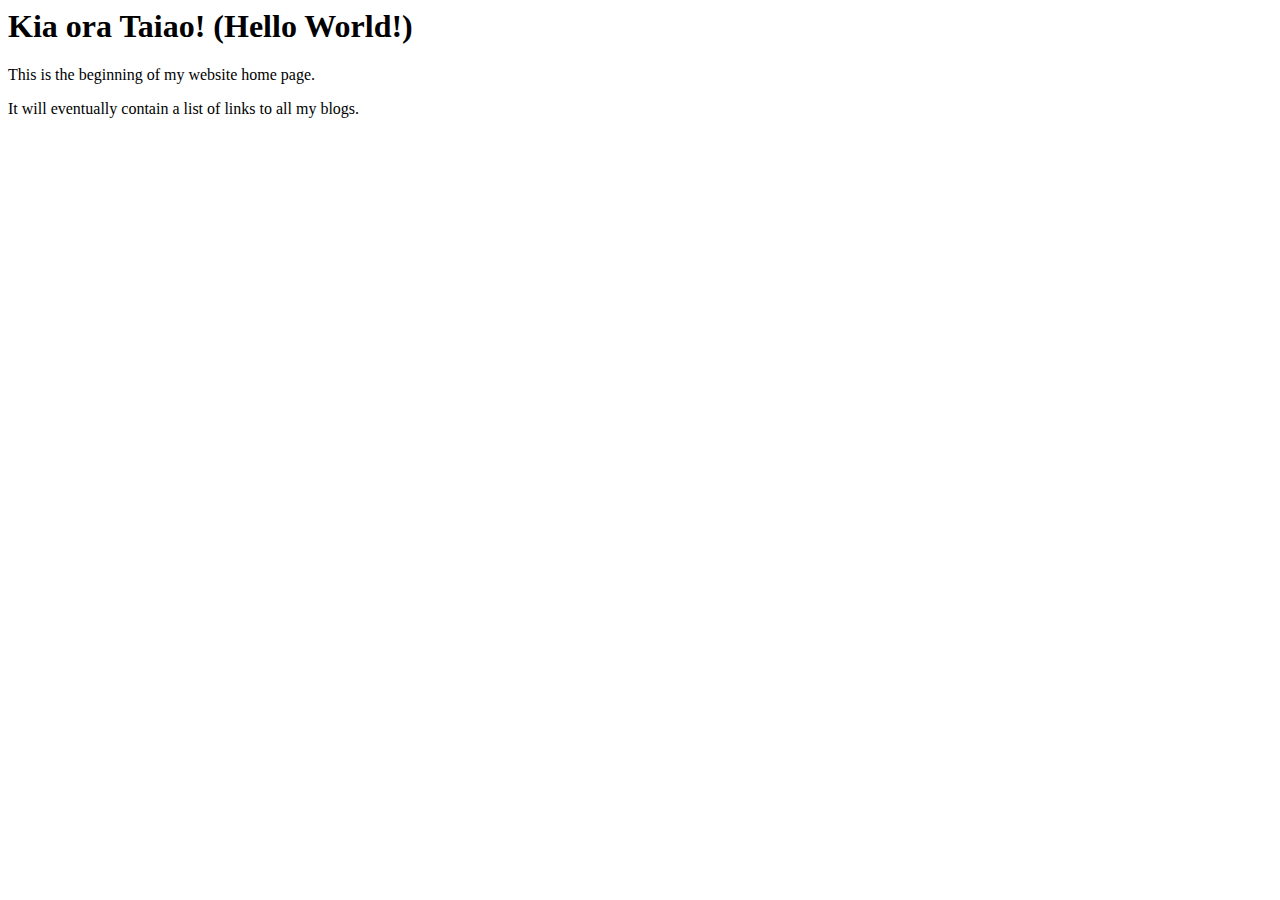
==== index.html @ 2a35d021 "Made index into blog" ====
<html>
  <head>
    <title>My blog</title>
  <body>
    <h1>Kia ora Taiao! (Hello World!)</h1> 
    <p> This is the beginning of my website home page.</p>
    <p> It will eventually contain a list of links to all my blogs. </p>
  </body>
</html>
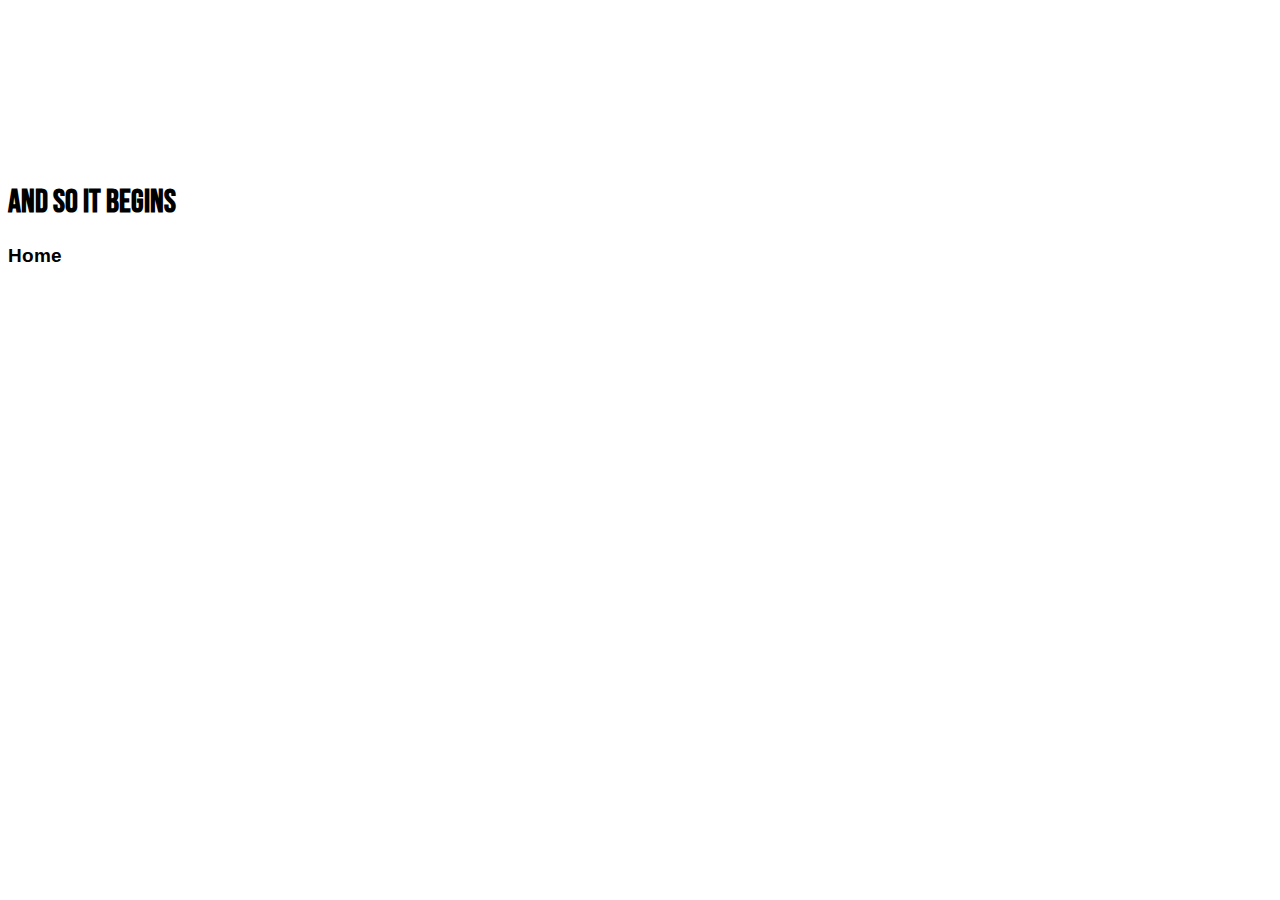
==== commit 5091bcc4: "Setup index structure, import fonts, add basic css, set background video" ====
--- a/index.html
+++ b/index.html
@@ -1,9 +1,28 @@
-<html>
+<!DOCTYPE html>
   <head>
-    <title>My blog</title>
+    <title>Blog me baby one more time</title>
+    <link rel="stylesheet" href="styles/main.css">
+    <link rel="preconnect" href="https://fonts.googleapis.com">
+    <link rel="preconnect" href="https://fonts.gstatic.com" crossorigin>
+    <link href="https://fonts.googleapis.com/css2?family=Arimo:wght@500&family=Bebas+Neue&display=swap" rel="stylesheet">
+    <base href="https://braden-holgate.github.io/">
+    <meta charset="UTF-8">
+    <meta name="viewport" content="width=device-width, initial-scale=1.0">
+   </head>   
+  
   <body>
-    <h1>Kia ora Taiao! (Hello World!)</h1> 
-    <p> This is the beginning of my website home page.</p>
-    <p> It will eventually contain a list of links to all my blogs. </p>
+    <video autoplay muted loop id="cumumlonimbus">
+      <source src="media/'Pexels Videos 2613581.mp4'" type="video/mp4">
+    </video>
+    <header>
+      <h1>And so it begins</h1> 
+    </header>
+    <nav>
+      <home>
+        <h3>Home</h3>
+      </home>
+      <nav-1></nav-1>
+    </nav>
+
   </body>
 </html>
--- a/styles/main.css
+++ b/styles/main.css
@@ -0,0 +1,14 @@
+#cumulonimbus {
+  position: fixed;
+  right: 0;
+  bottom: 0;
+  min-width: 100%;
+  min-height: auto;
+}
+
+body {
+  font-family: 'Arimo', sans-serif;
+}
+header {
+  font-family: 'Bebas Neue', cursive;
+}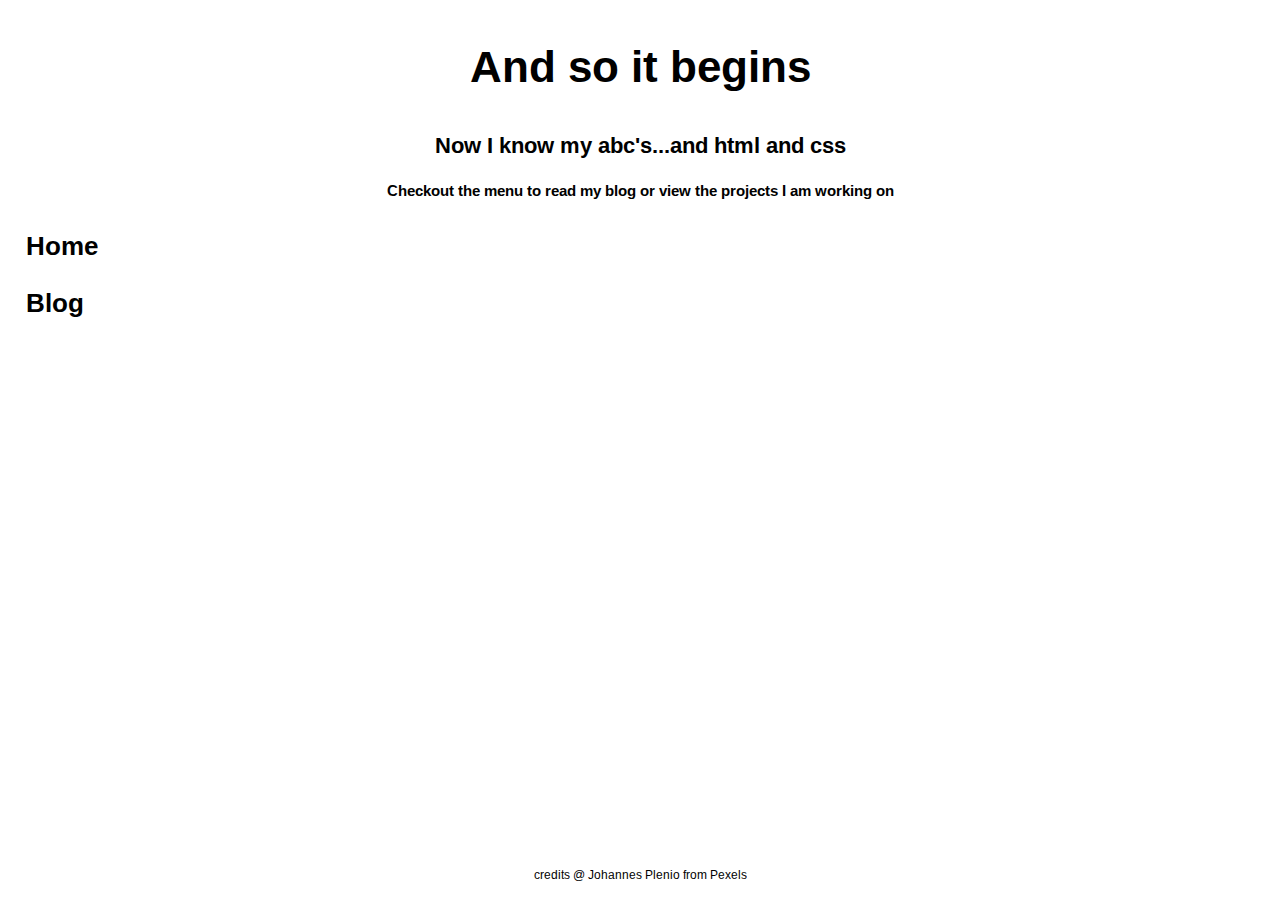
==== commit 53e2653d: "Struggled with <header> and grid conflicts. Got basic layout. No video" ====
--- a/index.html
+++ b/index.html
@@ -1,4 +1,5 @@
 <!DOCTYPE html>
+
   <head>
     <title>Blog me baby one more time</title>
     <link rel="stylesheet" href="styles/main.css">
@@ -11,18 +12,24 @@
    </head>   
   
   <body>
-    <video autoplay muted loop id="cumumlonimbus">
-      <source src="media/'Pexels Videos 2613581.mp4'" type="video/mp4">
-    </video>
-    <header>
-      <h1>And so it begins</h1> 
-    </header>
-    <nav>
-      <home>
-        <h3>Home</h3>
-      </home>
-      <nav-1></nav-1>
-    </nav>
+    <div class="home-container">
+     <!-- <video autoplay muted loop id="background-vid">
+        <source src="/media/cloud-vid.mp4" type="video/mp4">
+      </video> 
+    -->
+
+        <h1 class="head-1">And so it begins</h1>
+        <h4 class="head-2">Now I know my abc's...and html and css</h4>
+        <h6 class="head-3">Checkout the menu to read my blog or view the projects I am working on</h6>
+      
+
+      <nav>
+        <section class="home"><h3>Home</h3></section>
+        <section class="blog-link"><h3>Blog</h3></section>
+
+      </nav>
+      <footer><p>credits @ Johannes Plenio from Pexels</p></footer>
+    </div> 
 
   </body>
 </html>
--- a/styles/main.css
+++ b/styles/main.css
@@ -1,14 +1,93 @@
-#cumulonimbus {
+#background-vid {
   position: fixed;
   right: 0;
   bottom: 0;
   min-width: 100%;
   min-height: auto;
-}
+} 
 
 body {
   font-family: 'Arimo', sans-serif;
 }
+
 header {
   font-family: 'Bebas Neue', cursive;
-}+}
+/* -----phones-------*/
+@media only screen
+  and (min-device-width: 300px)
+  and (max-device-width: 1199px) {
+
+
+
+  }
+
+/*------ larger screens desktops and laptops etc-------*/
+
+@media screen
+  and (min-device-width:1200px) {
+
+    body {
+      margin: 0px;
+      padding: 0px;
+      height: 100vh;
+    }
+
+    .head-1 {
+      grid-area: head-1;
+      grid-column: 1 / 3;
+      grid-row: 1 / 2;
+      justify-self: center;
+      padding: 1vw
+    }
+    .head-2 {
+      grid-area: head-2;
+      grid-column: 1 /3;
+      grid-row: 2 / 3;
+      justify-self: center;
+      padding: 1vw
+    }
+    .head-3 {
+      grid-area: head-3;
+      grid-column: 1 /3;
+      grid-row: 3 / 4;
+      justify-self: center;
+      padding: 1vw
+    }
+
+    footer {
+      grid-area: footer;
+      grid-column: 1/3;
+      grid-row: 6 / 7;
+      justify-self: center;
+      font-size: 12px;
+    }
+
+    nav{
+      grid-area: nav;
+      grid-column: 1 / 2;
+      grid-row: 4 / 5;
+      margin: 2vw;
+    }
+
+
+    .home-container {
+      font-size: 22px;
+      width: 100%;
+      height: 100%;
+      background: white;
+      display: grid;
+      grid-template-columns: 1fr 1fr;
+      grid-template-rows: 10% 5% 5% 1fr 1fr 5%;
+      /*grid-template-areas:
+        "head-1 head-1"
+        "head-2 head-2"
+        "head-3 head-3"
+        "nav content"
+        "nav content"
+        "footer footer";*/
+
+    }
+
+
+  }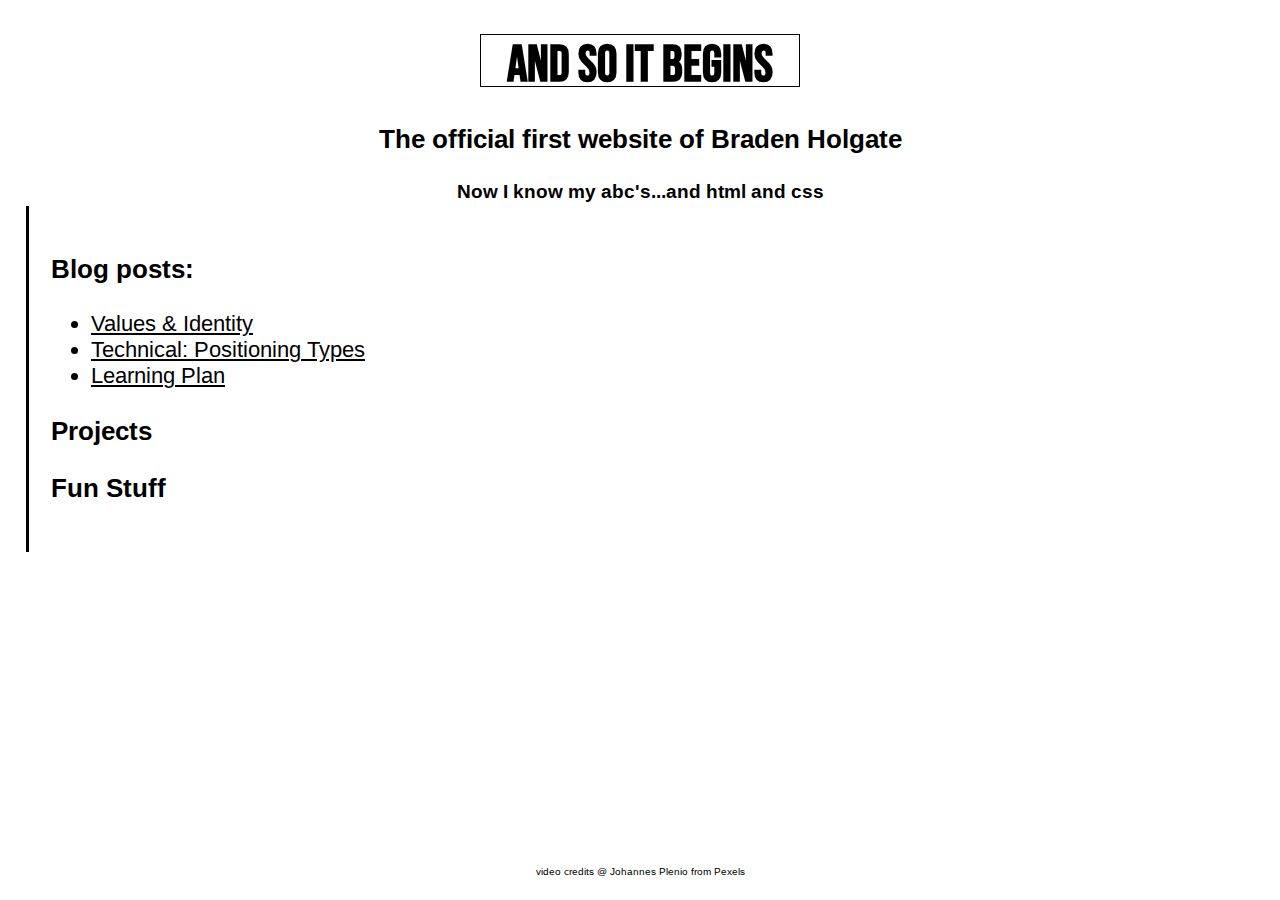
==== commit d6a8a57e: "fix phone responsiveness" ====
--- a/index.html
+++ b/index.html
@@ -2,7 +2,7 @@
 
   <head>
     <title>Blog me baby one more time</title>
-    <link rel="stylesheet" href="styles/main.css">
+    <link rel="stylesheet" href="styles/main-1.css">
     <link rel="preconnect" href="https://fonts.googleapis.com">
     <link rel="preconnect" href="https://fonts.gstatic.com" crossorigin>
     <link href="https://fonts.googleapis.com/css2?family=Arimo:wght@500&family=Bebas+Neue&display=swap" rel="stylesheet">
@@ -12,23 +12,27 @@
    </head>   
   
   <body>
+ 
     <div class="home-container">
-     <!-- <video autoplay muted loop id="background-vid">
+      <video autoplay muted loop id="background-vid">
         <source src="/media/cloud-vid.mp4" type="video/mp4">
-      </video> 
-    -->
-
+      </video>
         <h1 class="head-1">And so it begins</h1>
-        <h4 class="head-2">Now I know my abc's...and html and css</h4>
-        <h6 class="head-3">Checkout the menu to read my blog or view the projects I am working on</h6>
-      
-
+        <h4 class="head-2">The official first website of Braden Holgate</h4>
+        <h6 class="head-3">Now I know my abc's...and html and css</h6>
+        
       <nav>
-        <section class="home"><h3>Home</h3></section>
-        <section class="blog-link"><h3>Blog</h3></section>
-
+        <section class="blog"><h3>Blog posts:</h3></section>
+          <ul>
+            <li><section class="blog-link"><a href="/blog/values-identity.html">Values & Identity</a></section></li>
+            <li><section class="blog-link"><a href="/blog/position-types.html">Technical: Positioning Types</a></section></li>
+            <li><section class="blog-link"><a href="/blog/learning-plan.html">Learning Plan</a></section></li>
+          </ul>
+        <section class="projects"><h3>Projects</h3></section>
+        <section class="fun"><h3>Fun Stuff</h3></section>
       </nav>
-      <footer><p>credits @ Johannes Plenio from Pexels</p></footer>
+      <footer><p>video credits @ Johannes Plenio from Pexels</p></footer>
+    
     </div> 
 
   </body>
--- a/styles/main-1.css
+++ b/styles/main-1.css
@@ -0,0 +1,178 @@
+body {
+  font-family: 'Arimo', sans-serif;
+  --whole-grid: 1/1/-1/-1;
+}
+
+header {
+  font-family: 'Bebas Neue', cursive;
+}
+/* -----phones-------*/
+@media only screen
+  and (min-device-width: 300px)
+  and (max-device-width: 1199px) {
+
+    body {
+      margin: 0px;
+      padding: 0px;
+      height: 100vh;
+      width: 100vw;
+    }
+    .home-container {
+   
+      width: 100%;
+      height: 100%;
+      display: grid;
+      grid-template-columns: 1fr 1fr;
+      grid-template-rows: 10% 5% 5% 1fr 1fr 5%;
+    
+    }
+
+    #background-vid {
+      grid-area: var(--whole-grid);
+      justify-self: center;
+      align-self: end;
+      object-fit: fill;
+      z-index: -1;
+
+    } 
+
+    .head-1 {
+      font-family: 'Bebas Neue', cursive;
+      font-size: 10vw;
+      grid-column: 1 / 3;
+      grid-row: 1 / 2;
+      display: grid;
+      justify-content: center;
+      justify-self: center;
+      border-style: solid;
+      border-width: thin;
+      padding: 0em 0.5em 1em 0.5em;
+
+    }
+
+
+    .head-2 {
+      font-size: 4vw;
+      grid-column: 1 /3;
+      grid-row: 2 / 3;
+      justify-self: center;
+      justify-content: center;
+
+    }
+    .head-3 {
+      font-size: 3vw;
+      grid-column: 1 /3;
+      grid-row: 3 / 4;
+      justify-self: center;
+      align-self: start;
+    }
+
+    footer {
+      grid-column: 1/3;
+      grid-row: 6 / 7;
+      justify-self: center;
+      font-size: 2vw;
+    }
+
+    nav{
+      grid-column: 1 / 2;
+      grid-row: 4 / 5;
+      margin: 2vw;
+      font-size: 3vw;
+      border-style: none none none solid;
+      border-width: thin;
+      padding: 1em 1em 1em 1em;
+
+    }
+    
+    a {
+      color: black;
+    }
+
+  }
+
+/*------ larger screens desktops and laptops etc-------*/
+
+@media screen
+  and (min-device-width:1200px) {
+
+    body {
+      margin: 0px;
+      padding: 0px;
+      height: 100vh;
+    }
+    .home-container {
+   
+      width: 100%;
+      height: 100%;
+      display: grid;
+      grid-template-columns: 1fr 1fr;
+      grid-template-rows: 10% 5% 5% 1fr 1fr 5%;
+    
+    }
+
+    #background-vid {
+      grid-area: var(--whole-grid);
+      min-width: 100%;
+      min-height: 100%;
+      object-fit: cover;
+      z-index: -15;
+
+    } 
+
+    .head-1 {
+      font-family: 'Bebas Neue', cursive;
+      font-size: 4vw;
+      grid-column: 1 / 3;
+      grid-row: 1 / 2;
+      display: grid;
+      justify-content: center;
+      justify-self: center;
+      border-style: solid;
+      border-width: thin;
+      padding: 0em 0.5em 1em 0.5em;
+
+    }
+
+
+    .head-2 {
+      font-size: 2vw;
+      grid-column: 1 /3;
+      grid-row: 2 / 3;
+      justify-self: center;
+      justify-content: center;
+
+    }
+    .head-3 {
+      font-size: 1.5vw;
+      grid-column: 1 /3;
+      grid-row: 3 / 4;
+      justify-self: center;
+      align-self: start;
+    }
+
+    footer {
+      grid-column: 1/3;
+      grid-row: 6 / 7;
+      justify-self: center;
+      font-size: 0.8vw;
+    }
+
+    nav{
+      grid-column: 1 / 2;
+      grid-row: 4 / 5;
+      margin: 2vw;
+      font-size: 1.75vw;
+      border-style: none none none solid;
+      padding: 1em 1em 1em 1em;
+
+    }
+    
+    a {
+      color: black;
+    }
+
+
+
+
+  }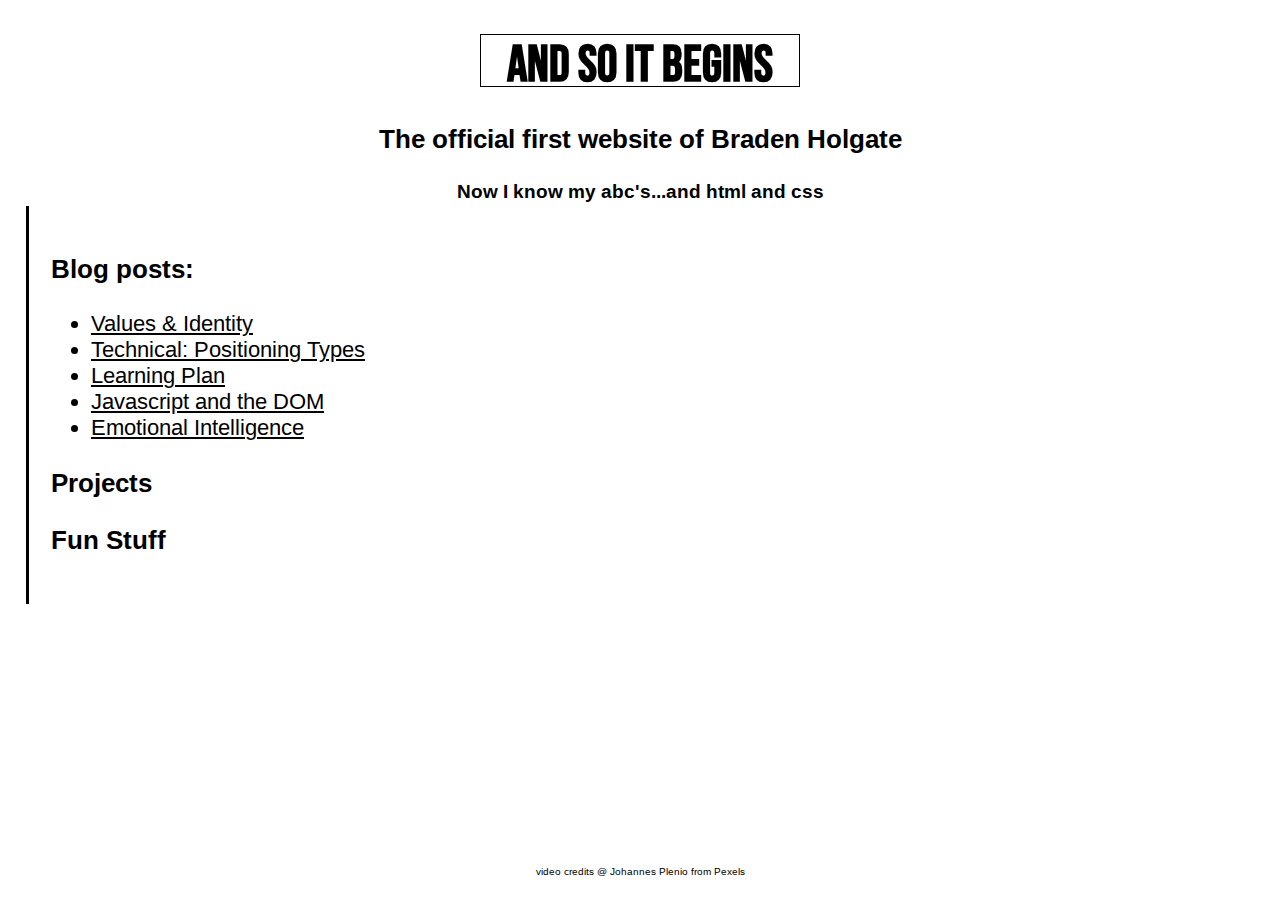
==== commit d5a38f7a: "add emotional-intelligence blog" ====
--- a/index.html
+++ b/index.html
@@ -25,8 +25,10 @@
         <section class="blog"><h3>Blog posts:</h3></section>
           <ul>
             <li><section class="blog-link"><a href="/blog/values-identity.html">Values & Identity</a></section></li>
-            <li><section class="blog-link"><a href="/blog/position-types.html">Technical: Positioning Types</a></section></li>
+            <li><section class="blog-link"><a href="/blog/html-css.html">Technical: Positioning Types</a></section></li>
             <li><section class="blog-link"><a href="/blog/learning-plan.html">Learning Plan</a></section></li>
+            <li><section class="blog-link"><a href="/blog/javascript-dom.html">Javascript and the DOM</a></section></li>
+            <li><section class="blog-link"><a href="/blog/emotional-intelligence.html">Emotional Intelligence</a></section></li>
           </ul>
         <section class="projects"><h3>Projects</h3></section>
         <section class="fun"><h3>Fun Stuff</h3></section>
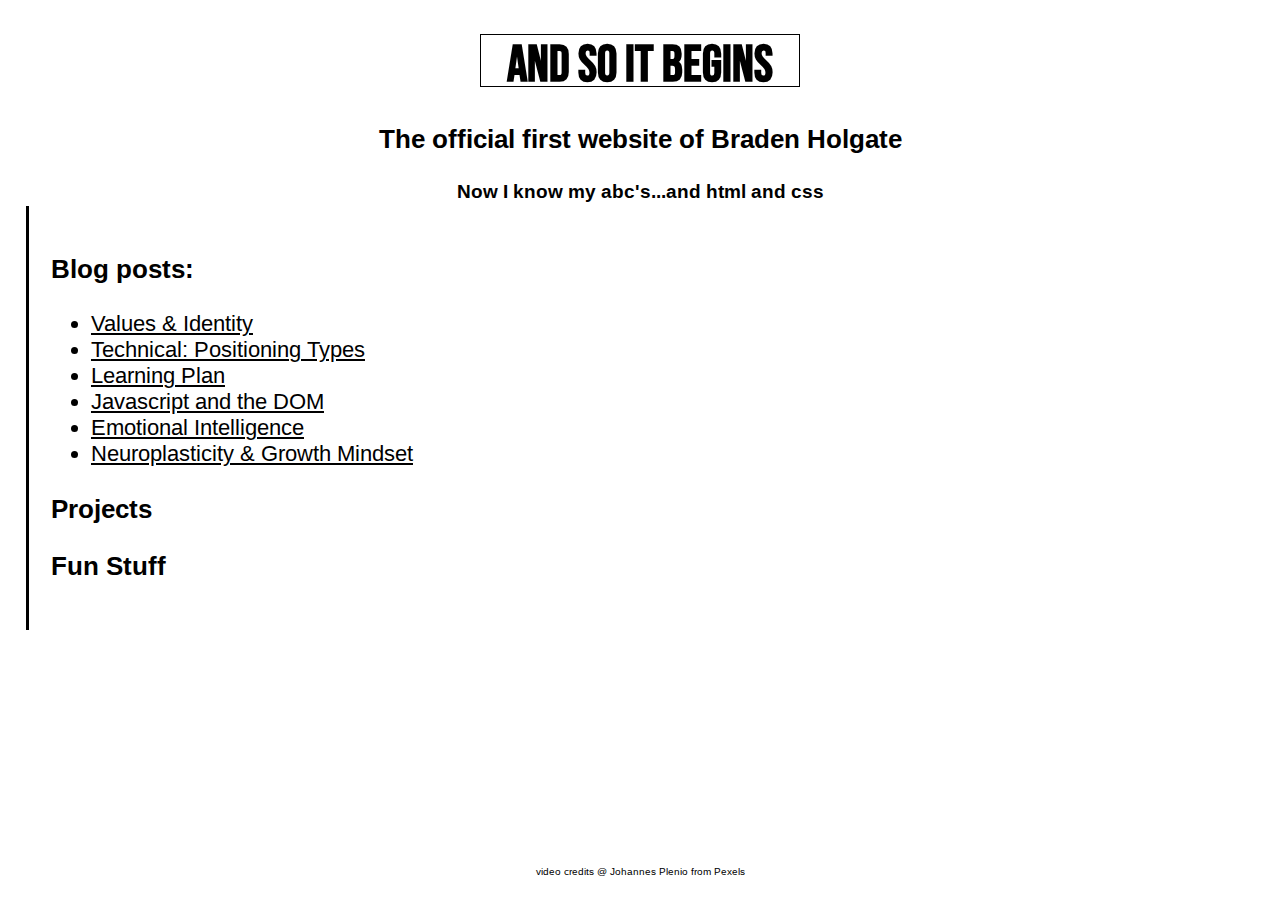
==== commit 0098a56f: "Add neuroplasticity blog and links to main page." ====
--- a/index.html
+++ b/index.html
@@ -29,6 +29,7 @@
             <li><section class="blog-link"><a href="/blog/learning-plan.html">Learning Plan</a></section></li>
             <li><section class="blog-link"><a href="/blog/javascript-dom.html">Javascript and the DOM</a></section></li>
             <li><section class="blog-link"><a href="/blog/emotional-intelligence.html">Emotional Intelligence</a></section></li>
+            <li><section class="blog-link"><a href="blog/neuroplasticity.html">Neuroplasticity & Growth Mindset</a></section></li>
           </ul>
         <section class="projects"><h3>Projects</h3></section>
         <section class="fun"><h3>Fun Stuff</h3></section>
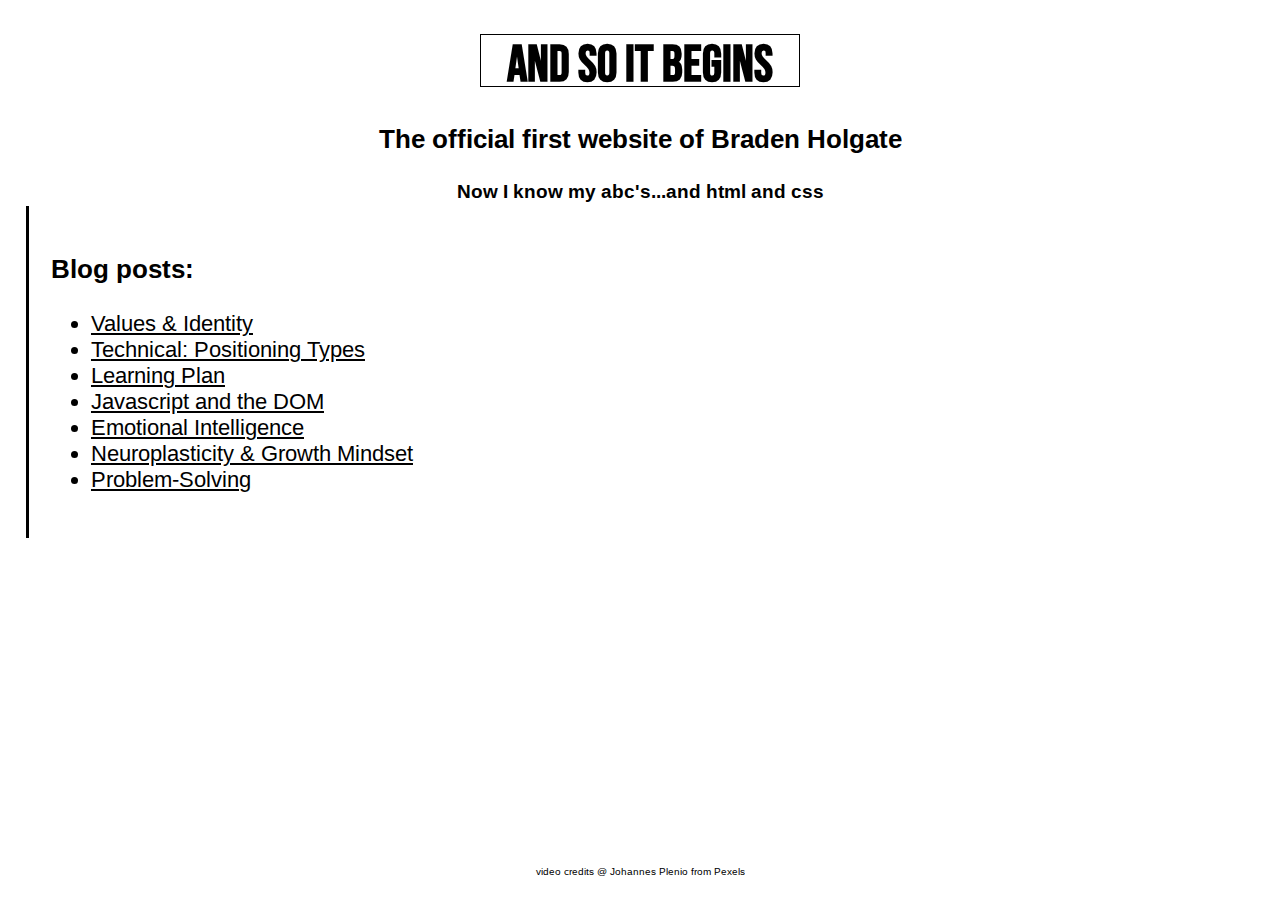
==== commit 65821af2: "add problem solving link to index" ====
--- a/index.html
+++ b/index.html
@@ -30,9 +30,10 @@
             <li><section class="blog-link"><a href="/blog/javascript-dom.html">Javascript and the DOM</a></section></li>
             <li><section class="blog-link"><a href="/blog/emotional-intelligence.html">Emotional Intelligence</a></section></li>
             <li><section class="blog-link"><a href="blog/neuroplasticity.html">Neuroplasticity & Growth Mindset</a></section></li>
+            <li><section class="blog-link"><a href="blog/problem-solving.html">Problem-Solving</a></section></li>
           </ul>
-        <section class="projects"><h3>Projects</h3></section>
-        <section class="fun"><h3>Fun Stuff</h3></section>
+        <!-- <section class="projects"><h3>Projects</h3></section>
+        <section class="fun"><h3>Fun Stuff</h3></section> -->
       </nav>
       <footer><p>video credits @ Johannes Plenio from Pexels</p></footer>
     
